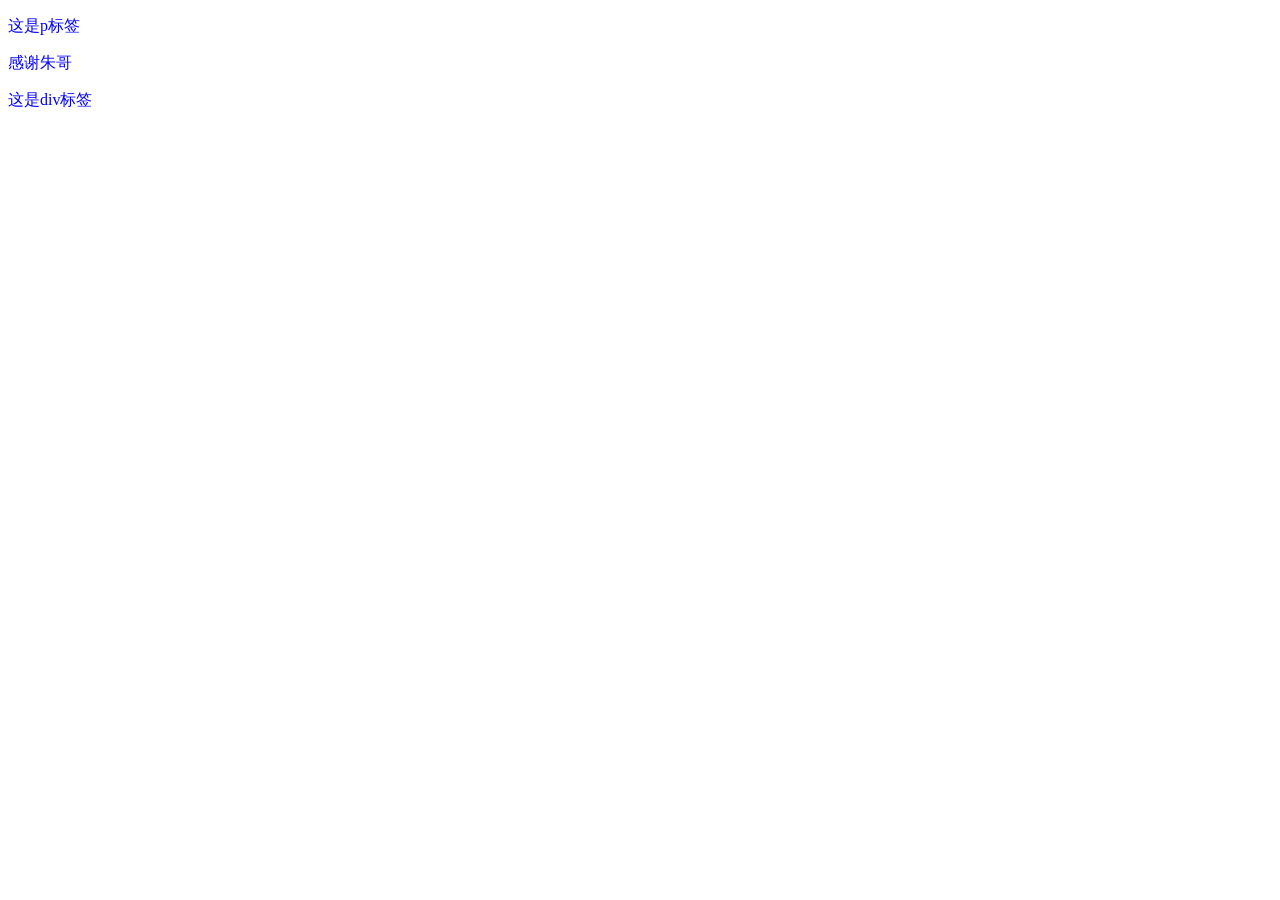
==== frontend/CSS/testCSS.html @ 5752de46 "CSS学习" ====
<!DOCTYPE html>
<html lang="en">
<head>
    <meta charset="UTF-8">
    <meta name="viewport" content="width=device-width, initial-scale=1.0">
    <title>id选择器</title>
    <style>
        /* 定义 */
        * {
            color: blue;
        }
    </style>
</head>
<body>
    <!-- 使用 -->
    <p>这是p标签</p>
    <p>感谢朱哥</p>
    <div >这是div标签</div>
</body>
</html>
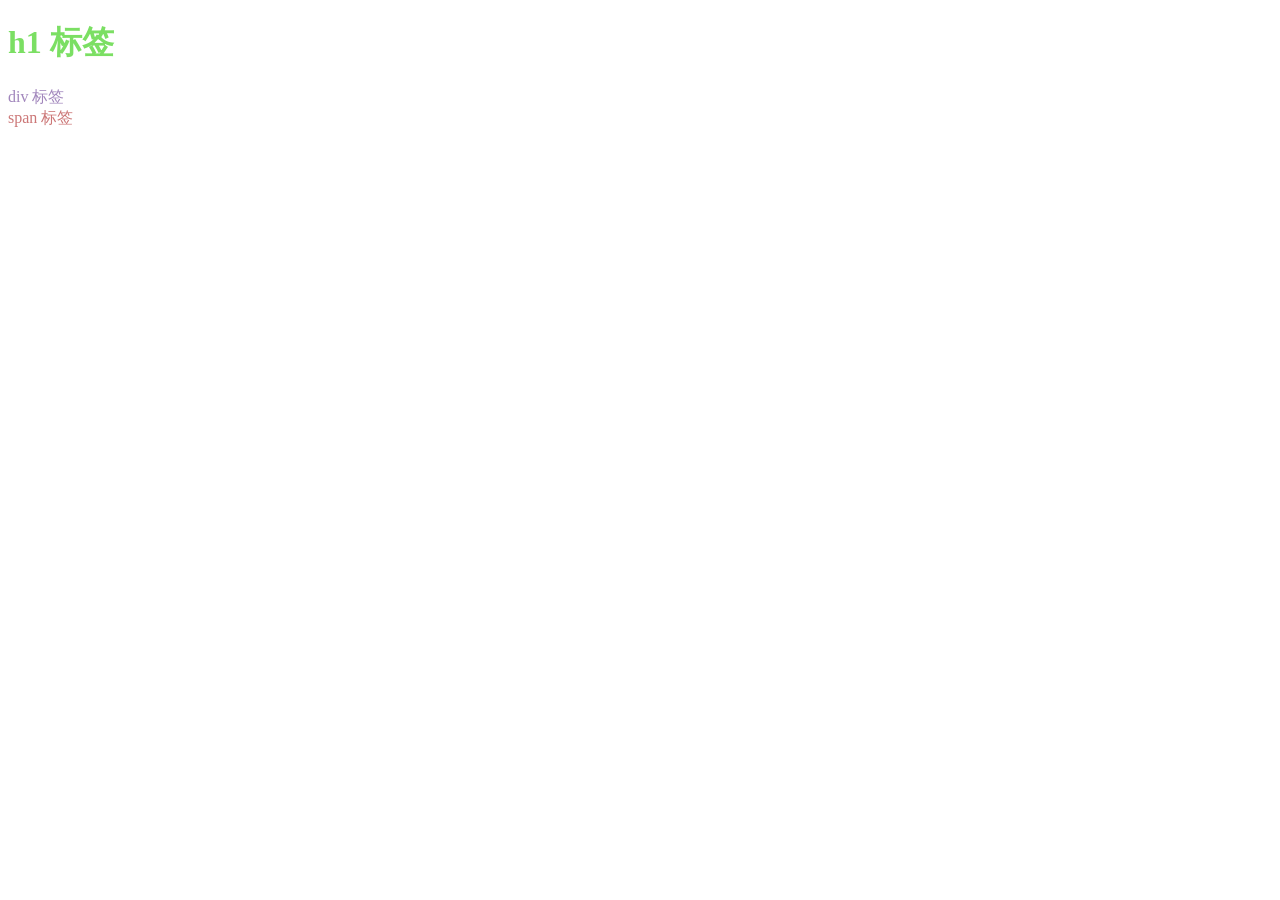
==== commit e236c3db: "CSS继续学习" ====
--- a/frontend/CSS/testCSS.html
+++ b/frontend/CSS/testCSS.html
@@ -3,18 +3,23 @@
 <head>
     <meta charset="UTF-8">
     <meta name="viewport" content="width=device-width, initial-scale=1.0">
-    <title>id选择器</title>
+    <title>测试</title>
     <style>
-        /* 定义 */
-        * {
-            color: blue;
+        h1 {
+            color: rgb(123, 223, 99);
+        }
+        div {
+            color: rgba(96, 50, 141, 0.59);
+            font-size: 30;
+        }
+        span {
+            color: #c77;
         }
     </style>
 </head>
 <body>
-    <!-- 使用 -->
-    <p>这是p标签</p>
-    <p>感谢朱哥</p>
-    <div >这是div标签</div>
+    <h1>h1 标签</h1>
+    <div>div 标签</div>
+    <span>span 标签</span>
 </body>
 </html>
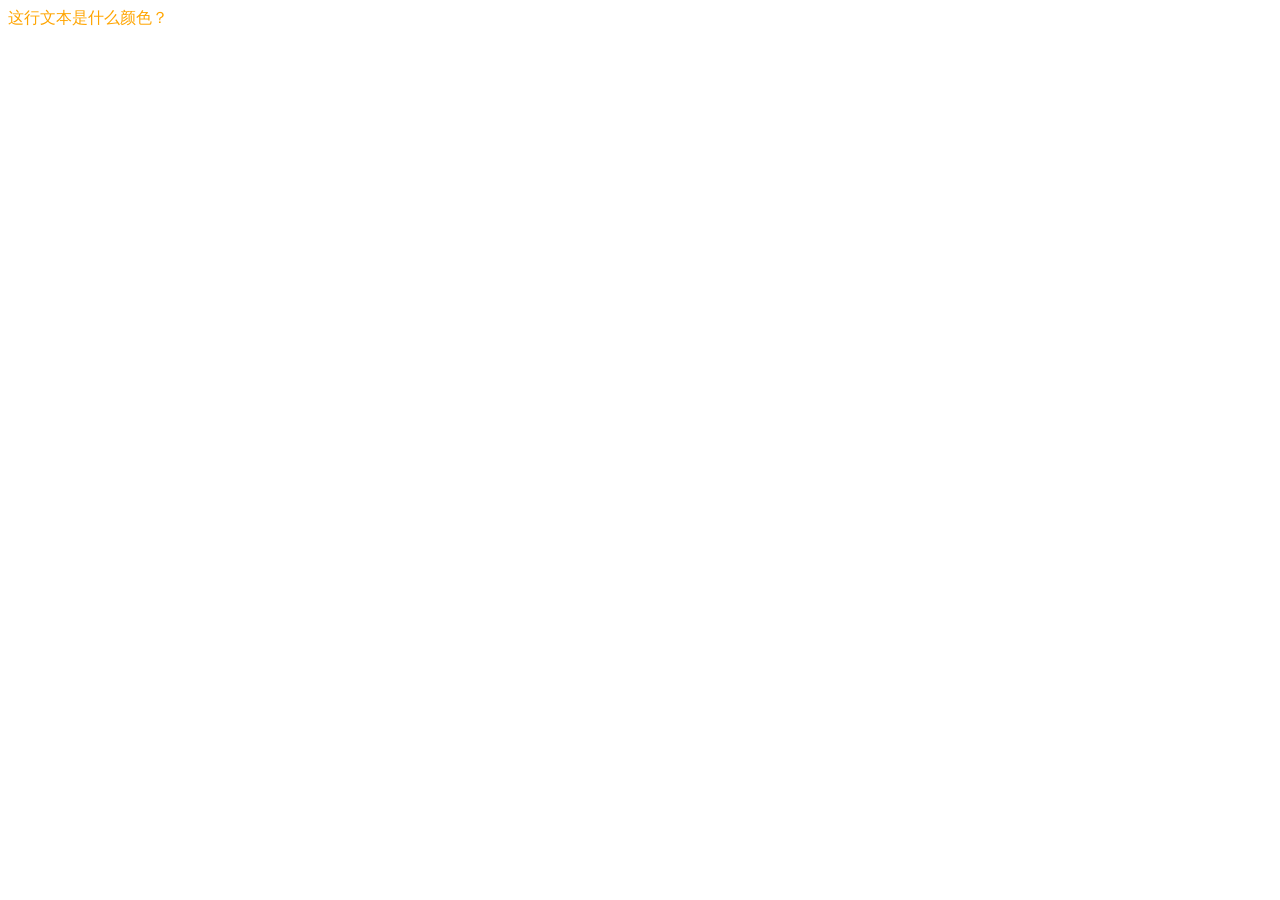
==== commit 0d0dccca: "CSS继续学习" ====
--- a/frontend/CSS/testCSS.html
+++ b/frontend/CSS/testCSS.html
@@ -3,23 +3,26 @@
 <head>
     <meta charset="UTF-8">
     <meta name="viewport" content="width=device-width, initial-scale=1.0">
-    <title>测试</title>
+    <title>权重叠加·第一题</title>
     <style>
-        h1 {
-            color: rgb(123, 223, 99);
+        .c1 .c2 div {
+            color: blue;
         }
-        div {
-            color: rgba(96, 50, 141, 0.59);
-            font-size: 30;
+        div #box3 {
+            color: green;
         }
-        span {
-            color: #c77;
+        #box1 .c3 {
+            color: orange;
         }
     </style>
 </head>
 <body>
-    <h1>h1 标签</h1>
-    <div>div 标签</div>
-    <span>span 标签</span>
+    <div id="box1" class="c1">
+        <div id="box2" class="c2">
+            <div id="box3" class="c3">
+                这行文本是什么颜色？
+            </div>
+        </div>
+    </div>
 </body>
 </html>
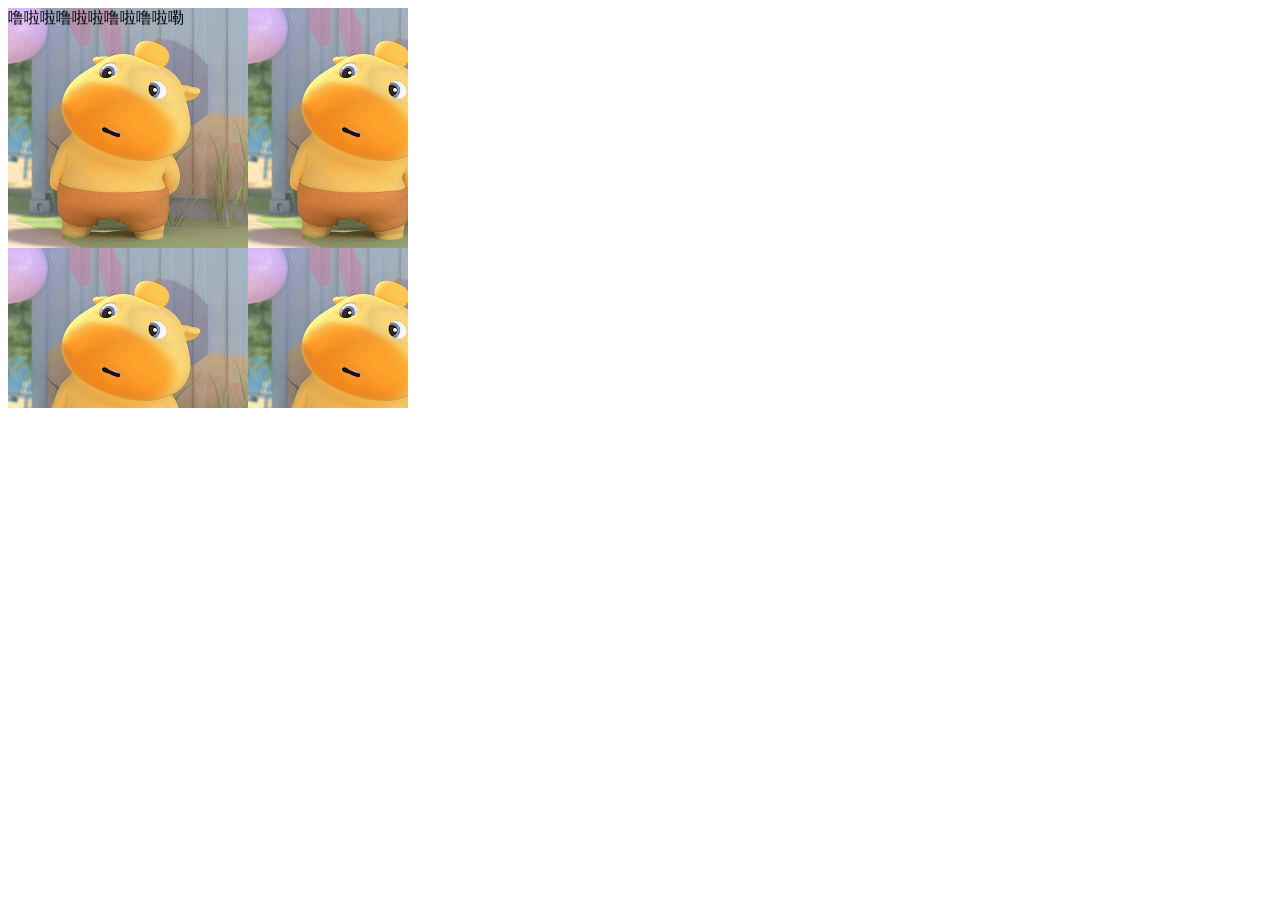
==== commit 99ce6a72: "CSS继续学习" ====
--- a/frontend/CSS/testCSS.html
+++ b/frontend/CSS/testCSS.html
@@ -3,26 +3,18 @@
 <head>
     <meta charset="UTF-8">
     <meta name="viewport" content="width=device-width, initial-scale=1.0">
-    <title>权重叠加·第一题</title>
+    <title>Document</title>
     <style>
-        .c1 .c2 div {
-            color: blue;
-        }
-        div #box3 {
-            color: green;
-        }
-        #box1 .c3 {
-            color: orange;
+        div {
+            background-color: #fff;
+            width: 400px;
+            height: 400px;
+            background-image: url(./噜噜.gif);
         }
     </style>
 </head>
 <body>
-    <div id="box1" class="c1">
-        <div id="box2" class="c2">
-            <div id="box3" class="c3">
-                这行文本是什么颜色？
-            </div>
-        </div>
-    </div>
+    <!-- 浏览器中背景图默认平铺效果，这里会复制来铺满盒子 -->
+    <div>噜啦啦噜啦啦噜啦噜啦嘞</div>
 </body>
 </html>
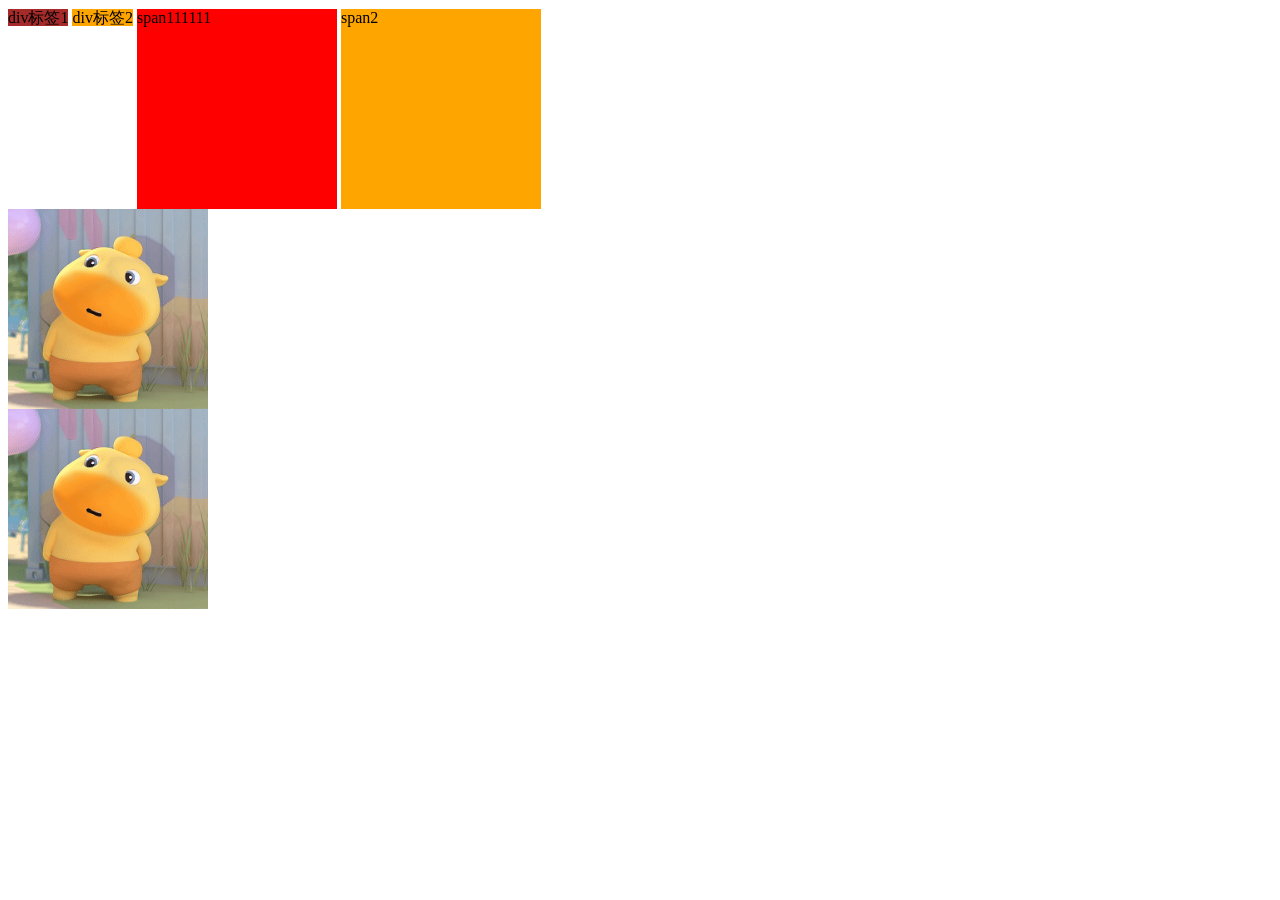
==== commit 0bf50cb2: "CSS继续学习3.0" ====
--- a/frontend/CSS/testCSS.html
+++ b/frontend/CSS/testCSS.html
@@ -5,16 +5,50 @@
     <meta name="viewport" content="width=device-width, initial-scale=1.0">
     <title>Document</title>
     <style>
+        /* 块级独占一行，宽度默认是父级的100%,加宽高会生效 */
+        .div1 {
+            background-color: brown;
+        }
+        .div2 {
+            background-color: orange;
+        }
         div {
-            background-color: #fff;
-            width: 400px;
-            height: 400px;
-            background-image: url(./噜噜.gif);
+            width: 100px;
+            height: 100px;
+            /* display: inline-block; */
+            display: inline;
+        }
+        /* 行内：一行共存多个；尺寸由内容撑开 ;加宽高不实现*/
+        span {
+            width: 200px;
+            height: 200px;
+            /* display: block; */
+            display: inline-block;
+        }
+        /* 背景色是生效的 */
+        .span1 {
+            background-color: red;
+        }
+        .span2 {
+            background-color: orange;
+        }
+        /* 行内块：不换行，一行共存多个；默认尺寸由内容撑开；加宽高会生效 */
+        img {
+            width: 200px;
+            height: 200px;
+            display: block;
         }
     </style>
 </head>
 <body>
-    <!-- 浏览器中背景图默认平铺效果，这里会复制来铺满盒子 -->
-    <div>噜啦啦噜啦啦噜啦噜啦嘞</div>
+    <!-- 块元素 -->
+     <div class="div1">div标签1</div>
+     <div class="div2">div标签2</div>
+     <!-- 行内元素 -->
+    <span class="span1">span111111</span>
+    <span class="span2">span2</span>
+    <!-- 行内块元素 -->
+     <img src="./噜噜.gif" alt="">
+     <img src="./噜噜.gif" alt="">
 </body>
 </html>
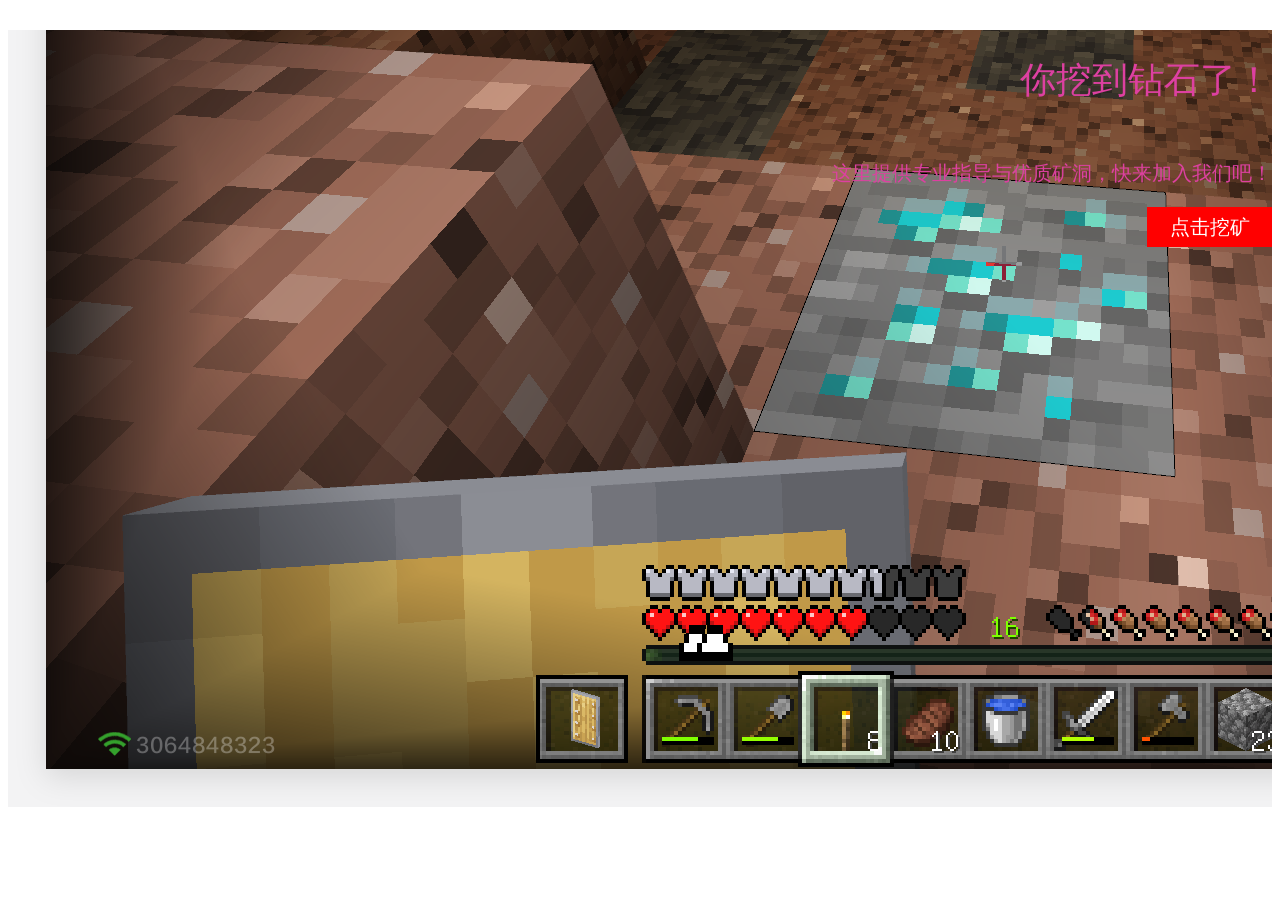
==== commit 4cf76e3b: "两个综合案例" ====
--- a/frontend/CSS/testCSS.html
+++ b/frontend/CSS/testCSS.html
@@ -5,50 +5,49 @@
     <meta name="viewport" content="width=device-width, initial-scale=1.0">
     <title>Document</title>
     <style>
-        /* 块级独占一行，宽度默认是父级的100%,加宽高会生效 */
-        .div1 {
-            background-color: brown;
+        .banner {
+            height: 777px;
+            background-color: #f3f3f4;
+            background-image: url(../HTML/imgTest/3.png);
+            background-repeat: no-repeat;
+            background-position: left bottom;
+
+            /* 文字控制属性可以继承给子集 */
+            text-align: right;
+            color: #dd40a1;
         }
-        .div2 {
-            background-color: orange;
+        /* 注意写法 */
+        .banner h2 { 
+            font-size: 36px;
+            font-weight: 400;
+            line-height: 100px;
         }
-        div {
-            width: 100px;
-            height: 100px;
-            /* display: inline-block; */
-            display: inline;
+        .banner p {
+            font-size: 20px;
         }
-        /* 行内：一行共存多个；尺寸由内容撑开 ;加宽高不实现*/
-        span {
-            width: 200px;
-            height: 200px;
-            /* display: block; */
+        .banner a {
+            width: 125px;
+            height: 40px;
+            background-color: red;
+            /* block不行 块独占一行，无法右对齐 */
             display: inline-block;
+            text-align: center;
+            line-height: 40px;
+            color: #fff;
+            text-decoration: none;
+            font-size: 20px;
         }
-        /* 背景色是生效的 */
-        .span1 {
-            background-color: red;
-        }
-        .span2 {
-            background-color: orange;
-        }
-        /* 行内块：不换行，一行共存多个；默认尺寸由内容撑开；加宽高会生效 */
-        img {
-            width: 200px;
-            height: 200px;
-            display: block;
+        .banner a:hover {
+            background-color: #21216d;
         }
     </style>
 </head>
 <body>
-    <!-- 块元素 -->
-     <div class="div1">div标签1</div>
-     <div class="div2">div标签2</div>
-     <!-- 行内元素 -->
-    <span class="span1">span111111</span>
-    <span class="span2">span2</span>
-    <!-- 行内块元素 -->
-     <img src="./噜噜.gif" alt="">
-     <img src="./噜噜.gif" alt="">
+    <!-- 布局大区域都用div 故要差异化 -->
+    <div class="banner">
+        <h2>你挖到钻石了！</h2>
+        <p>这里提供专业指导与优质矿洞，快来加入我们吧！</p>
+        <a href="#">点击挖矿</a>
+    </div>
 </body>
 </html>
